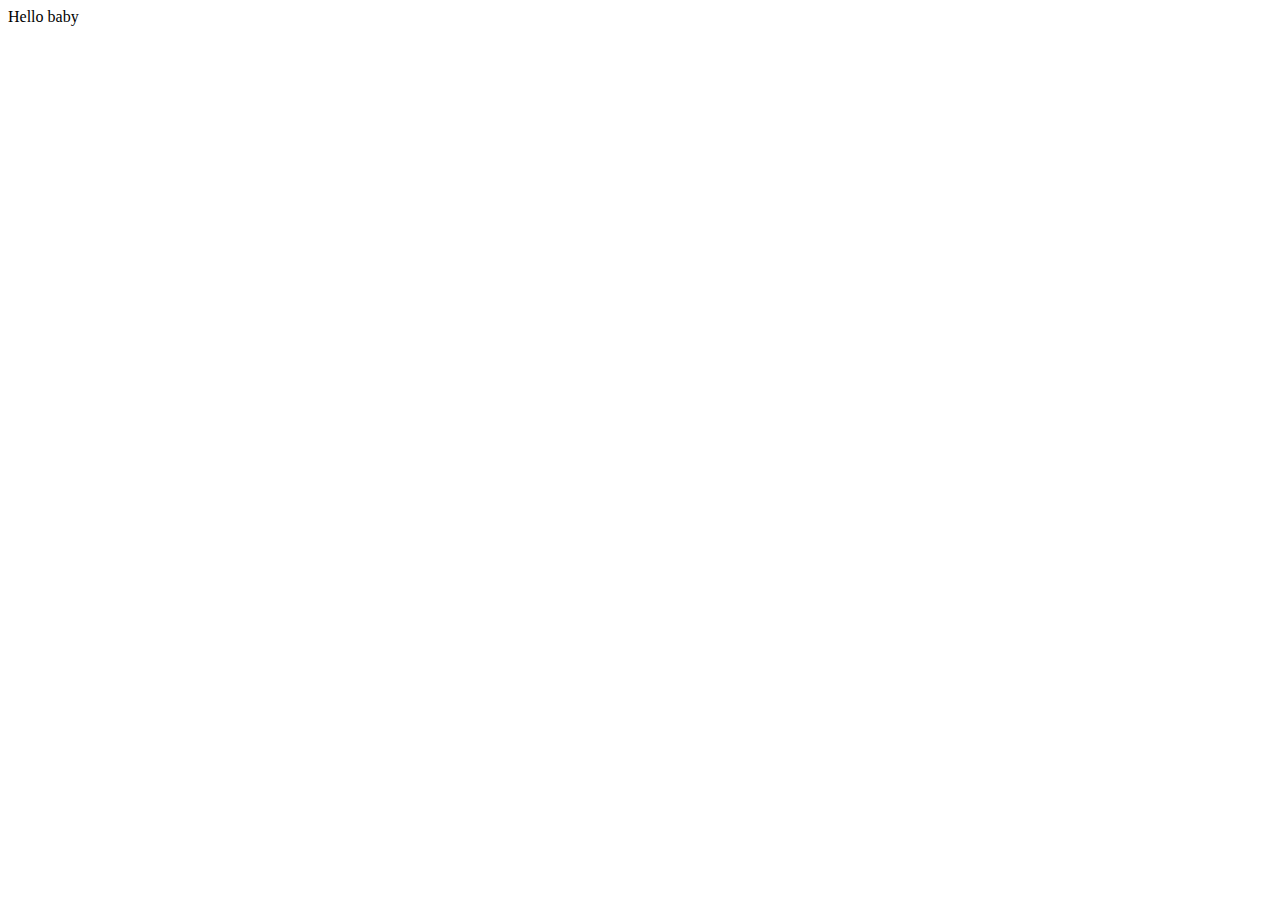
==== first-page/index.html @ 94862319 "replace index" ====
<!DOCTYPE html>
<html lang="en">
<head>
    <meta charset="UTF-8">
    <meta name="viewport" content="width=device-width, initial-scale=1.0">
    <title>Document</title>
</head>
<body>
    Hello baby
</body>
</html>
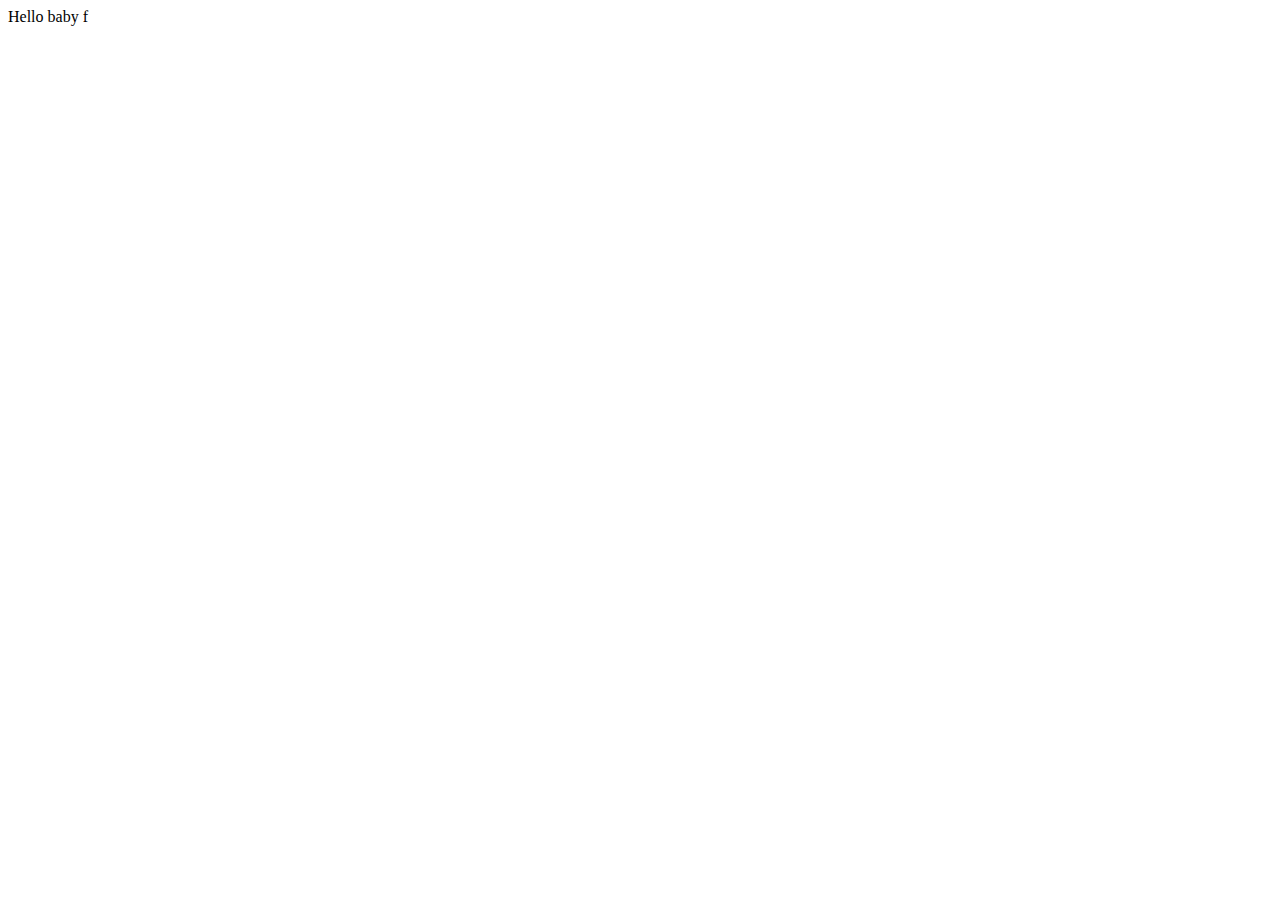
==== commit 599cf7ae: "replace index" ====
--- a/first-page/index.html
+++ b/first-page/index.html
@@ -6,6 +6,6 @@
     <title>Document</title>
 </head>
 <body>
-    Hello baby
+    Hello baby f
 </body>
 </html>